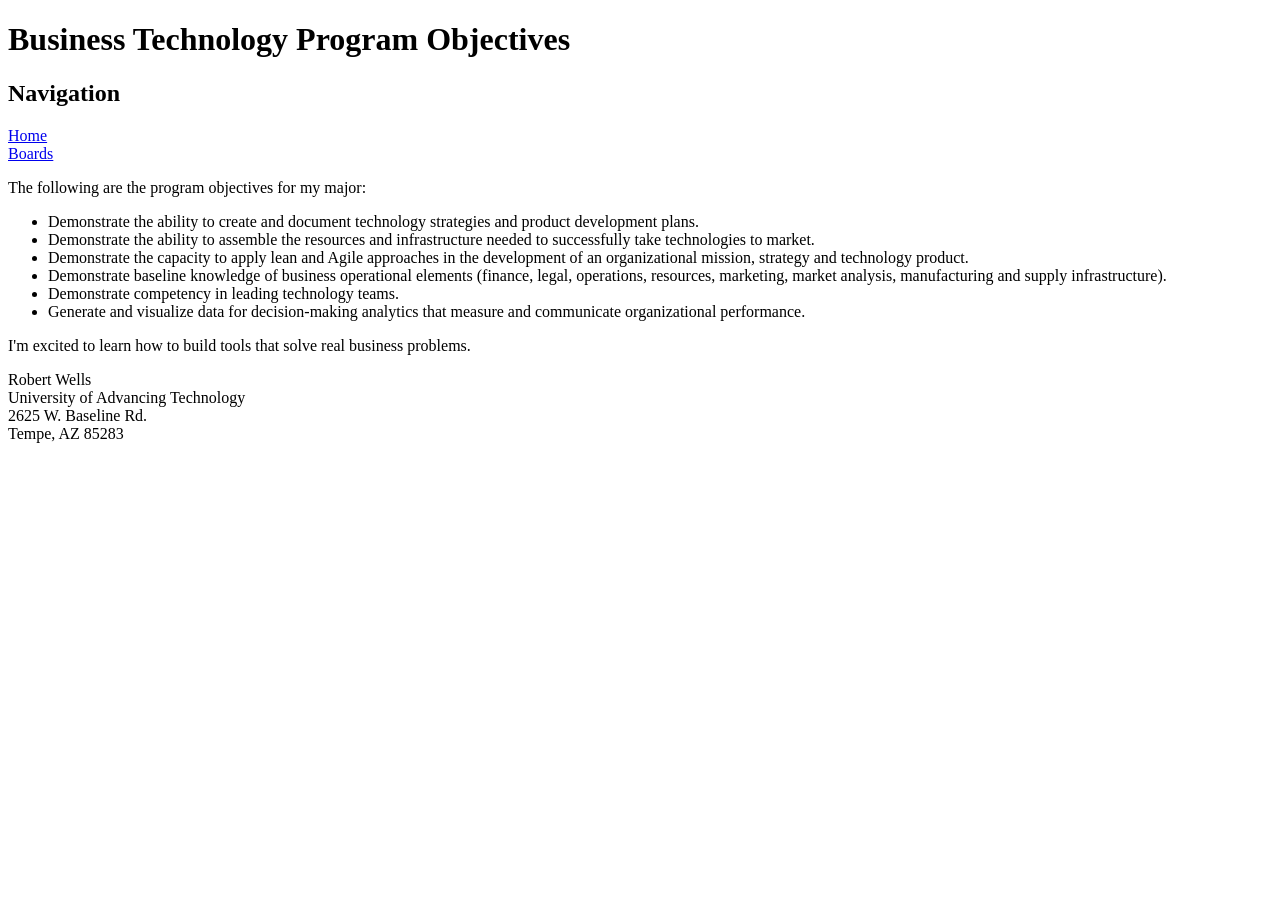
==== boards.html @ 581fc545 "Rename file2_html_20260517_a178b1.html to boards.html" ====
<!-- Robert - CSC102 Assignment 2.1 - 05/29/2026 -->
<!-- This page displays program objectives with header, nav, and footer -->
<!DOCTYPE html>
<html>
   <head>
      <title>Program Objectives</title>
   </head>
   <body>
      <!-- Header section containing main heading -->
      <header>
         <h1>Business Technology Program Objectives</h1>
      </header>
      
      <!-- Navigation section - links to both pages -->
      <nav>
         <h2>Navigation</h2>
         <a href="./index.html">Home</a><br>
         <a href="./boards.html">Boards</a><br>
      </nav>
      
      <!-- Paragraph introducing the objectives -->
      <p>The following are the program objectives for my major:</p>
      
      <!-- Unordered list of all six objectives from UAT Catalog -->
      <ul>
         <li>Demonstrate the ability to create and document technology strategies and product development plans.</li>
         <li>Demonstrate the ability to assemble the resources and infrastructure needed to successfully take technologies to market.</li>
         <li>Demonstrate the capacity to apply lean and Agile approaches in the development of an organizational mission, strategy and technology product.</li>
         <li>Demonstrate baseline knowledge of business operational elements (finance, legal, operations, resources, marketing, market analysis, manufacturing and supply infrastructure).</li>
         <li>Demonstrate competency in leading technology teams.</li>
         <li>Generate and visualize data for decision-making analytics that measure and communicate organizational performance.</li>
      </ul>
      
      <!-- A little extra to make it look nice -->
      <p>I'm excited to learn how to build tools that solve real business problems.</p>
      
      <!-- Footer section with UAT info -->
      <footer>
         Robert Wells<br>
         University of Advancing Technology<br>
         2625 W. Baseline Rd.<br>
         Tempe, AZ 85283<br>
      </footer>
   </body>
</html>
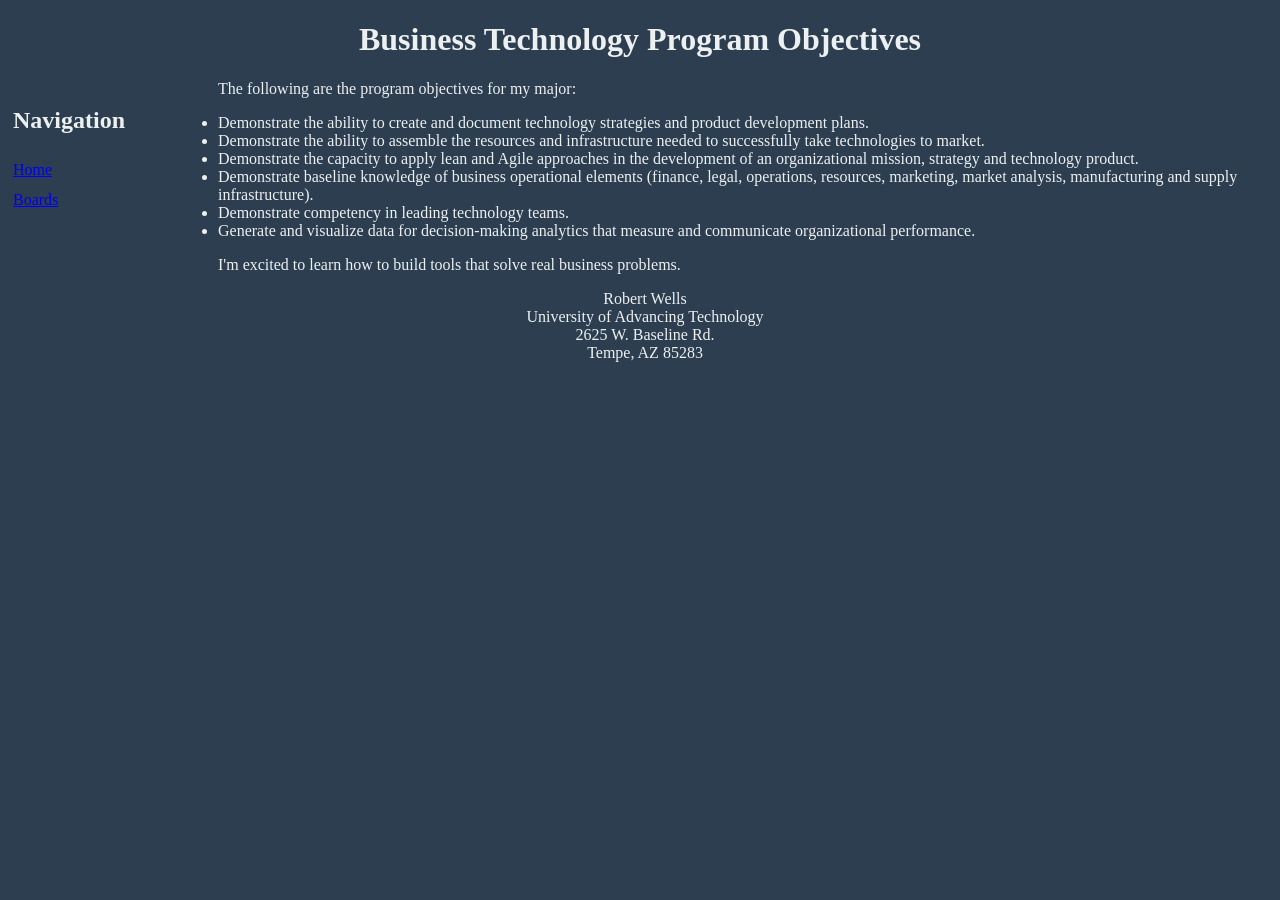
==== commit 48af88b7: "boards.html" ====
--- a/boards.html
+++ b/boards.html
@@ -4,6 +4,7 @@
 <html>
    <head>
       <title>Program Objectives</title>
+      <link rel="stylesheet" href="main.css">
    </head>
    <body>
       <!-- Header section containing main heading -->
--- a/main.css
+++ b/main.css
@@ -0,0 +1,33 @@
+/* Robert - CSC102 Assignment 2.2 - 05/29/2026 */
+/* This stylesheet controls the look of all pages */
+
+/* Body properties - background and text color */
+body {
+    background-color: #2c3e50;  /* dark blue-gray background */
+    color: #ecf0f1;              /* light gray text for contrast */
+}
+
+/* Navigation panel - fixed width sidebar on the left */
+nav {
+    height: 600px;      /* tall enough for nav links */
+    width: 200px;       /* fixed width sidebar */
+    float: left;        /* makes nav sit on the left side */
+    padding: 5px;       /* space inside the nav box */
+    line-height: 30px;  /* spacing between nav lines */
+}
+
+/* Footer - centered at bottom with right margin */
+footer {
+    text-align: center;      /* center the text horizontally */
+    margin-right: 200px;     /* leaves room so footer doesn't overlap nav */
+}
+
+/* Meme image - right margin so it doesn't touch the nav */
+#memeImage {
+    margin-right: 200px;     /* pushes image away from the left nav panel */
+}
+
+/* Header - page titles centered */
+header {
+    text-align: center;
+}
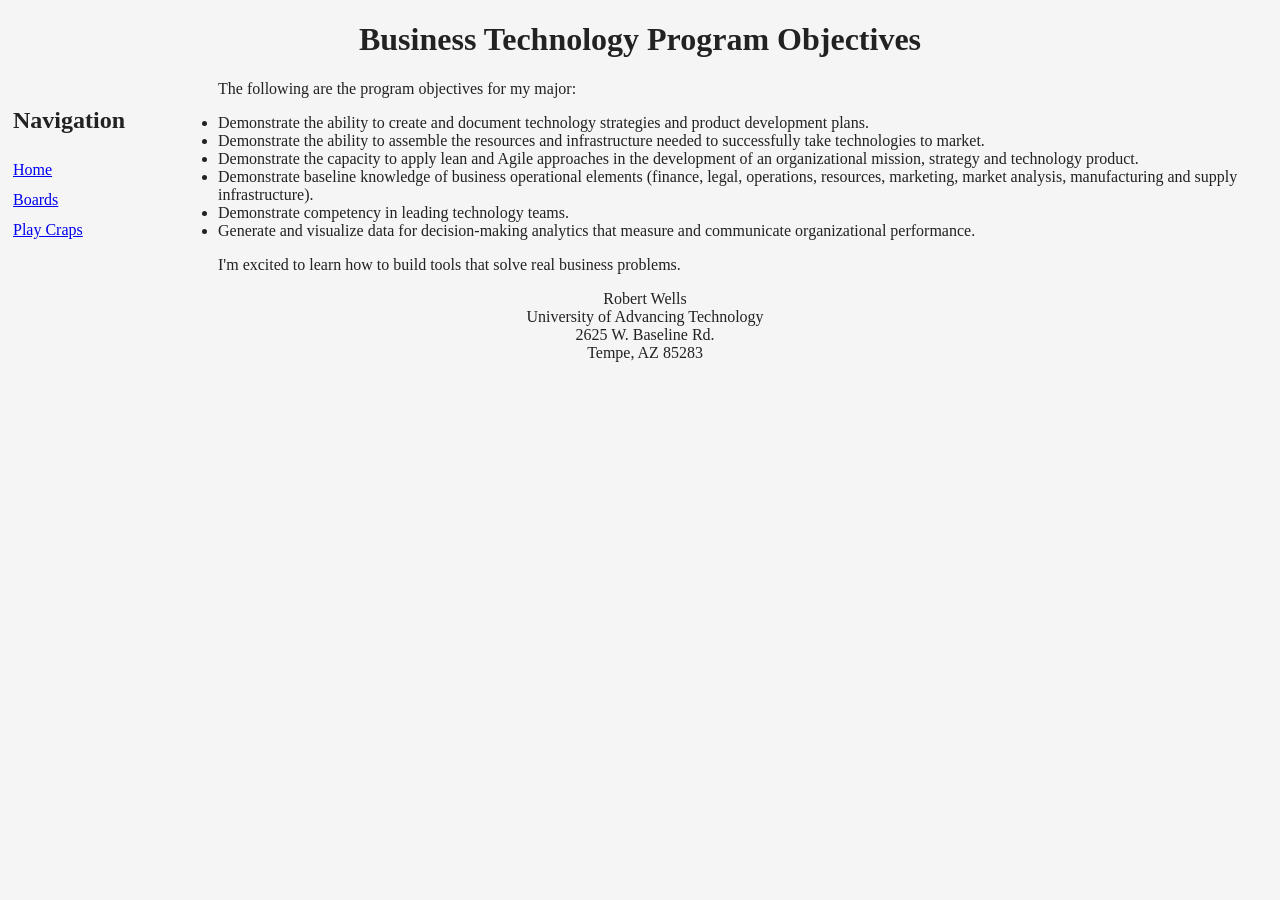
==== commit 9b3fb7ea: "boards.html" ====
--- a/boards.html
+++ b/boards.html
@@ -17,6 +17,7 @@
          <h2>Navigation</h2>
          <a href="./index.html">Home</a><br>
          <a href="./boards.html">Boards</a><br>
+         <a href="./game.html">Play Craps</a><br>
       </nav>
       
       <!-- Paragraph introducing the objectives -->
--- a/main.css
+++ b/main.css
@@ -1,10 +1,10 @@
 /* Robert - CSC102 Assignment 2.2 - 05/29/2026 */
 /* This stylesheet controls the look of all pages */
 
-/* Body properties - background and text color */
+/* Body properties - clean business background and text color */
 body {
-    background-color: #2c3e50;  /* dark blue-gray background */
-    color: #ecf0f1;              /* light gray text for contrast */
+    background-color: #f5f5f5;  /* off-white, easy on the eyes */
+    color: #222222;              /* dark gray text for readability */
 }
 
 /* Navigation panel - fixed width sidebar on the left */
